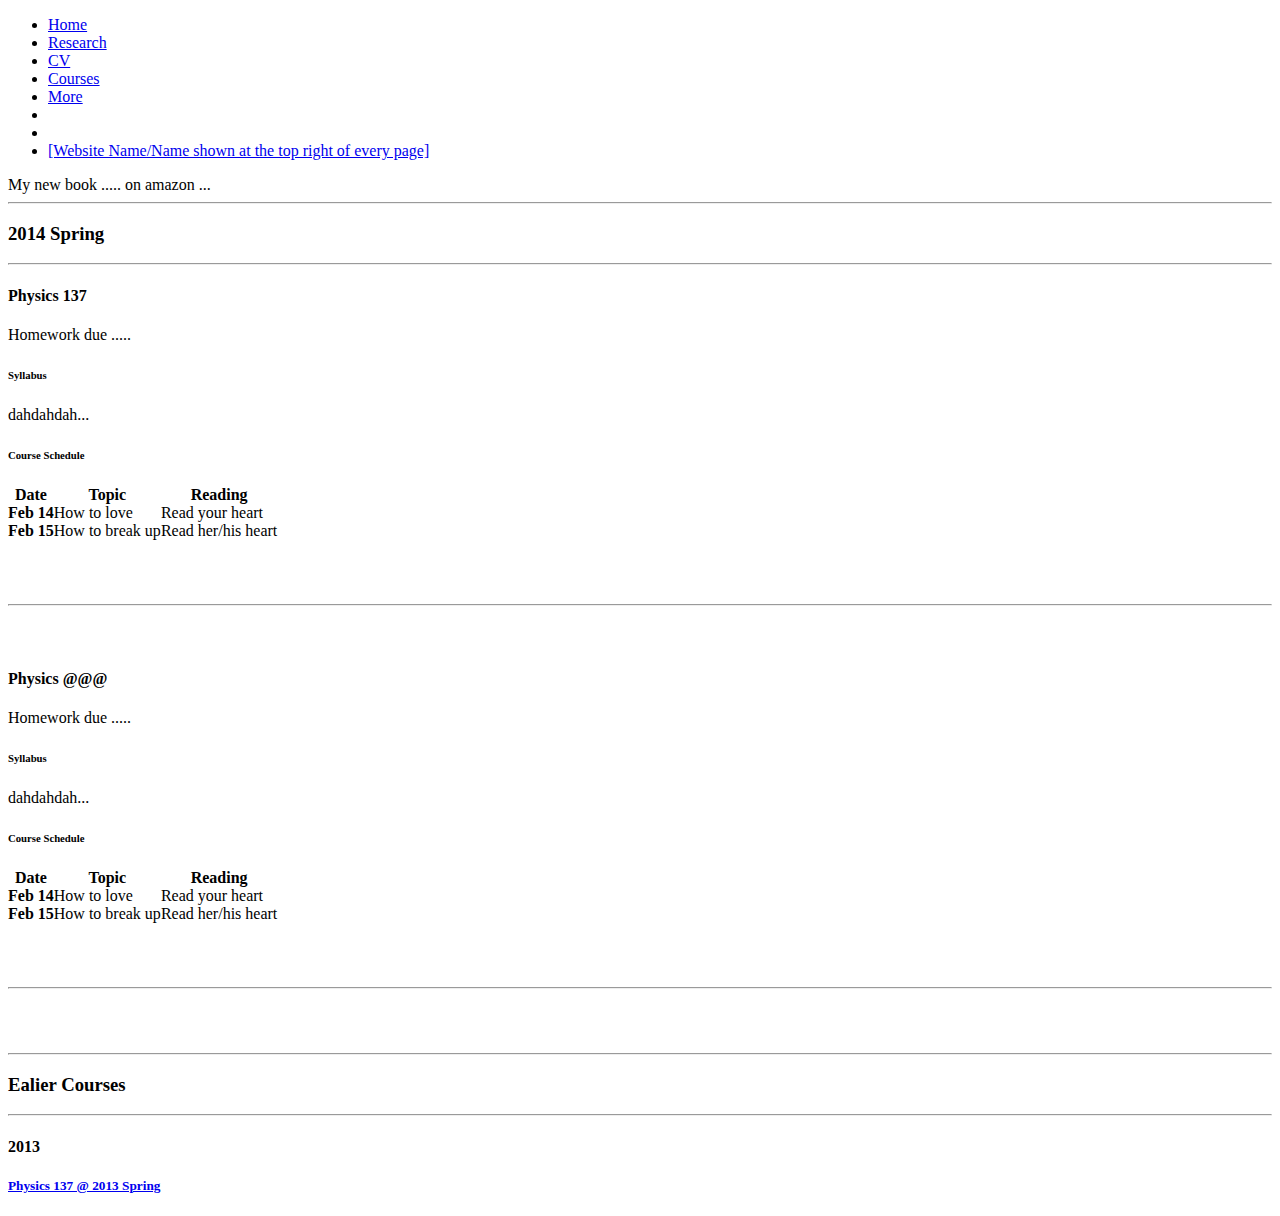
==== courses.html @ 4b7c34f2 "add more instructions in README; readme in index.html" ====
<!DOCTYPE html>
<html>

<head>



    <!-- A Template for Non HTML And Busy Scientists: HTML4Scientists; First Created By
		[OctoKitty](https://github.com/emptymalei)
		[GuokrUnion](https://github.com/GuokrUnion)
        [CosmologyTaskForce](https://github.com/CosmologyTaskForce)
    -->

    <!-- This template uses HTML Kickstart as the framework. Refer to HTML Kickstart for documentations. -->



    <!-- META -->



    <!-- Put Scientist's Name Here -->

    <title>[Scientist's Name] | [Department or Research Areas or whatever]</title>
    <meta charset="UTF-8">
    <meta name="viewport" content="width=device-width, initial-scale=1.0" />





    <!-- Fill up the keywords, description, author -->

    <meta name="keywords" content="[Put Key Words Here, for example the research area, names or department...]">
    <meta name="description" content="[your description]" />
    <meta name="author" content="[author here]">






    <!-- Make sure to change this to your own favion. Favicon will be shown as a icon of the browser tab when someone browses this website. -->
    <link rel="shortcut icon" href="images/favicon.ico">




    <!-- CSS -->
    <link rel="stylesheet" type="text/css" href="css/kickstart.css" media="all" />
    <link rel="stylesheet" type="text/css" href="css/style.css" media="all" />


    <!-- Javascript -->
    <script type="text/javascript" src="https://ajax.googleapis.com/ajax/libs/jquery/1.9.1/jquery.min.js"></script>
    <script type="text/javascript" src="js/kickstart.js"></script>
</head>

<body>



    <!-- Top Main Menu Horizontal -->
    <ul class="menu mainmenu">

        <!-- current class will be diplayed in a different style. Make sure to add current class to the right menu. -->
        <li>
            <a href="index.html">
                <i class="icon-home"></i>Home</a>
        </li>
        <li>
            <a href="research.html">
                <i class="icon-magic"></i>Research</a>
        </li>
        <li>
            <a href="cv.html">
                <i class="icon-trophy"></i>CV</a>
        </li>
        <li class="current">
            <a href="courses.html">
                <i class="icon-book"></i>Courses</a>
        </li>
        <li>
            <a href="more.html">
                <i class="icon-circle-blank"></i>More</a>
        </li>

        <!-- You can include more menus, for example some scientists may want to add a page called PRESS/MEDIA/BOOKS -->









        <!-- Add some SNS account links or something Can remove this safely -->

        <li class="menusocial">

            <!-- Google Plus profile link!!!! -->
            <a href="[your Google Plus profile link here]" target="_blank">
                <i class="icon-google-plus-sign icon-2x"></i>
            </a>
        </li>
        <li class="menusocial">

            <!-- Link to your lab. can be removed as well -->
            <a href="[link to your lab]" target="_blank">
                <i class="icon-beaker icon-2x"></i>
            </a>
        </li>


        <!-- VERY IMPORTANT! Change this to the name you pick. For example this can be your name, or your research group. -->
        <!-- Also change the link of your website -->
        <li class="sitename">
            <a href="[link of your website.]">[Website Name/Name shown at the top right of every page]</a>
        </li>


    </ul>




    <!-- All contents should be in a grid class div to make sure the web page is responsive -->
    <div class="grid">



        <!-- A full width div to add course lists -->
        <div class="col_12">

            <!-- A Note Area for alerts or promotion -->

            <div class="notice promo">
                <!-- The following i tag will show a bell, as a sign of notice -->
                <i class="icon-bell icon-large"></i>

                <!-- Add notice here -->
                My new book ..... on amazon ...

            </div>


            <!-- HR divider -->

            <div class="col_12">
                <hr class="section" />
            </div>



            <h3 class="center">2014 Spring</h3>

            <!-- Divider -->
            <hr class="damp" />



            <h4 class="center">
                Physics 137
            </h4>


            <div class="notice promo">
                <i class="icon-bell icon-large"></i>Homework due .....</div>


            <h6>Syllabus</h6>

            <p>dahdahdah...</p>

            <!-- Table Example -->

            <h6>Course Schedule</h6>

            <table cellspacing="0" cellpadding="0" class="sortable">
                <thead>
                    <tr>
                        <th>Date</th>
                        <th>Topic</th>
                        <th>Reading</th>
                    </tr>
                </thead>
                <tbody>
                    <tr>
                        <th>Feb 14</th>
                        <td>
                            How to love
                        </td>
                        <td>
                            Read your heart
                        </td>
                    </tr>
                    <tr>
                        <th>Feb 15</th>
                        <td>
                            How to break up
                        </td>
                        <td>
                            Read her/his heart
                        </td>
                    </tr>
                </tbody>
            </table>





            <!-- Divider -->
            <hr class="alt2" style="margin:4em 0 4em 0" />




            <h4 class="center">
                Physics @@@
            </h4>


            <div class="notice promo">
                <i class="icon-bell icon-large"></i>Homework due .....</div>


            <h6>Syllabus</h6>

            <p>dahdahdah...</p>

            <!-- Table Example -->

            <h6>Course Schedule</h6>

            <table cellspacing="0" cellpadding="0" class="sortable">
                <thead>
                    <tr>
                        <th>Date</th>
                        <th>Topic</th>
                        <th>Reading</th>
                    </tr>
                </thead>
                <tbody>
                    <tr>
                        <th>Feb 14</th>
                        <td>
                            How to love
                        </td>
                        <td>
                            Read your heart
                        </td>
                    </tr>
                    <tr>
                        <th>Feb 15</th>
                        <td>
                            How to break up
                        </td>
                        <td>
                            Read her/his heart
                        </td>
                    </tr>
                </tbody>
            </table>








            <!-- Divider -->
            <hr class="alt2" style="margin:4em 0 4em 0" />







            <!-- HR divider -->
            <div class="col_12">
                <hr class="section" />
            </div>


            <h3 class="center">Ealier Courses</h3>

            <!-- Divider -->
            <hr class="damp" />



            <h4 class="center">
                2013
            </h4>


            <h5>
                <a href="#">Physics 137 @ 2013 Spring</a>
            </h5>

        </div>





        <!-- Footer -->
        <!-- Footer -->



        <!-- DO NOT MODIFY THE FOLLOWING PART IF YOU HAVE NO IDEA WHAT YOU ARE DOING!!! Create your own footer by modify/add contents in footer.json -->
        <div class="clear"></div>
        <div class="col_12">
            <div id="footer"></div>
            <script>
                $.getJSON('config/footer.json', function(data) {
                    var output = '<ul>';
                    for (var i in data.foo) {
                        output += '<li>' + data.foo[i].display + '</li>';
                    }

                    output += '</ul>';
                    document.getElementById("footer").innerHTML = output;
                });
            </script>

        </div>

        <!-- END OF FOOTER -->
        <!-- END OF FOOTER -->





    </div>













    <!-- Delete the following tracking code and add your own. I recommend Google Analytics.  -->

    
    
    <script>
        (function(i, s, o, g, r, a, m) {
            i['GoogleAnalyticsObject'] = r;
            i[r] = i[r] || function() {
                (i[r].q = i[r].q || []).push(arguments)
            }, i[r].l = 1 * new Date();
            a = s.createElement(o),
            m = s.getElementsByTagName(o)[0];
            a.async = 1;
            a.src = g;
            m.parentNode.insertBefore(a, m)
        })(window, document, 'script', '//www.google-analytics.com/analytics.js', 'ga');

        ga('create', 'UA-47681971-1', 'emptymalei.github.io');
        ga('send', 'pageview');
    </script>







    <!-- Don't touch these -->
</body>

</html>
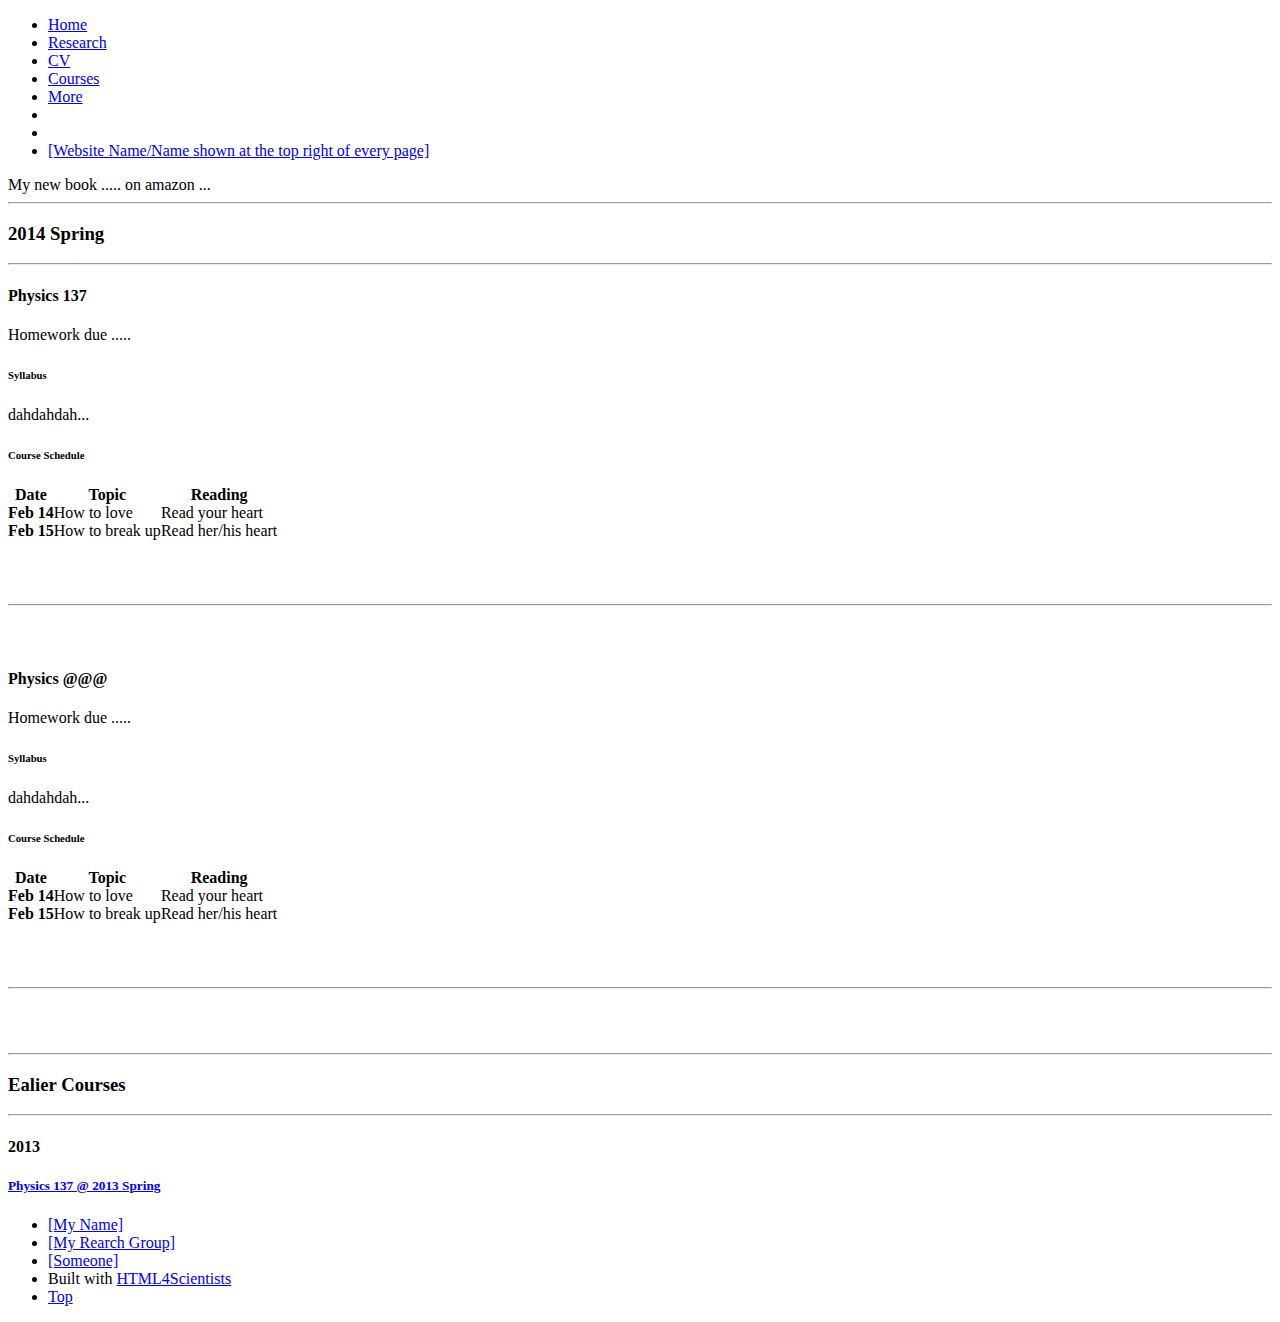
==== commit 3e035a02: "GuokrUnion -> opentf" ====
--- a/courses.html
+++ b/courses.html
@@ -7,7 +7,7 @@
 
     <!-- A Template for Non HTML And Busy Scientists: HTML4Scientists; First Created By
 		[OctoKitty](https://github.com/emptymalei)
-		[GuokrUnion](https://github.com/GuokrUnion)
+		[Open Task Force](https://github.com/opentf)
         [CosmologyTaskForce](https://github.com/CosmologyTaskForce)
     -->
 
